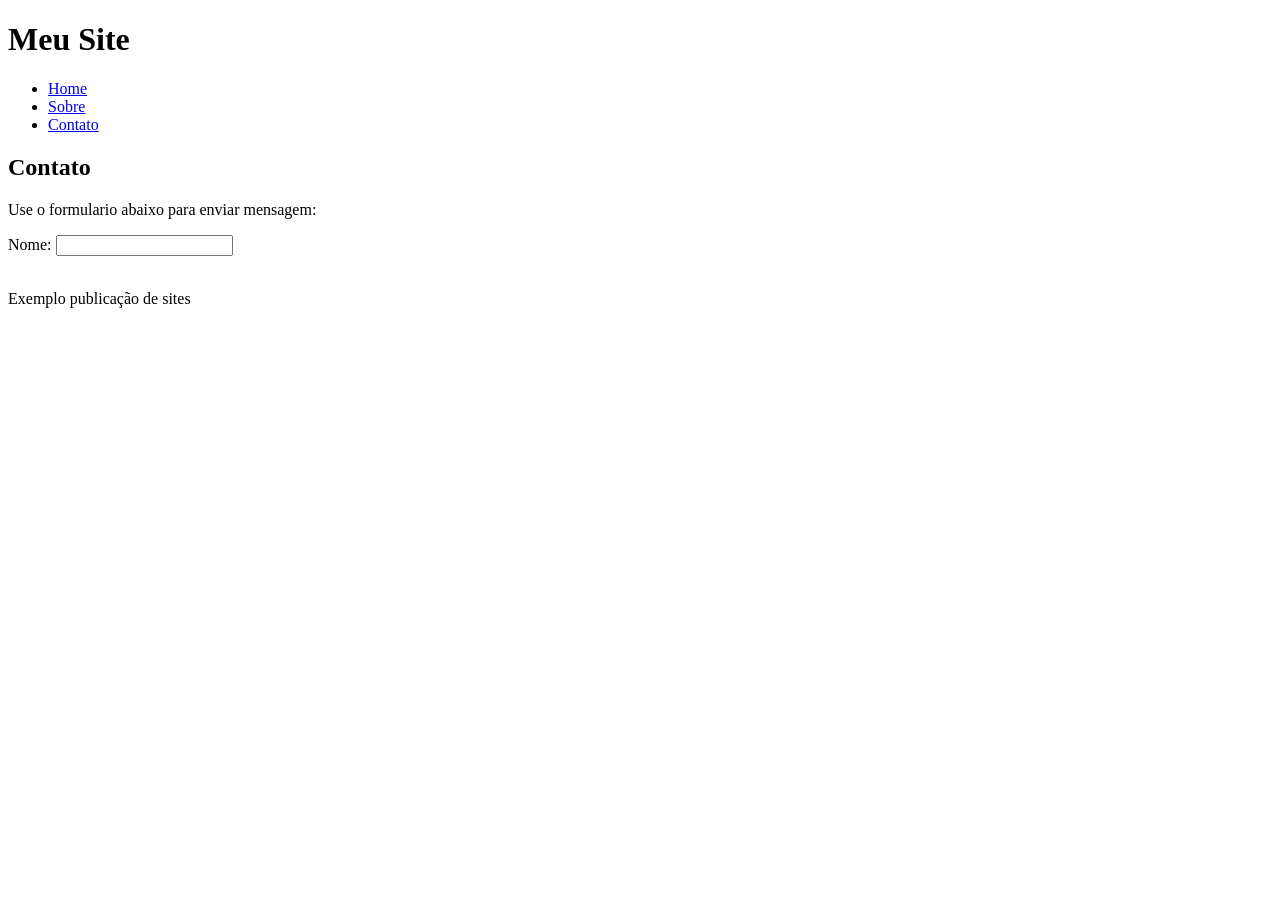
==== contato.html @ f58055e3 "Add files via upload" ====
<!DOCTYPE html>
<html lang="pt-br">
<head>
    <meta charset="UTF-8">
    <meta name="viewport" content="width=device-width, initial-scale=1.0">
    <title>Meu Site</title>
</head>
<body>
    <header>
        <h1>Meu Site</h1>
        <nav>
            <ul>
                <li><a href="index.html">Home</a></li>
                <li><a href="produtos.html">Sobre</a></li>
                <li><a href="contato.html">Contato</a></li>
            </ul>
        </nav>
        <main>
            <h2>Contato</h2>
            <p>Use o formulario abaixo para enviar mensagem:</p>
            <form action="" method="post">
                <p>
                    <label for="nome">Nome:</label>
                    <input type="text" id="nome" name="nome" required><br><br>
                </p>
        </main>
        <footer>
            <p>Exemplo publicação de sites</p>
        </footer>

    </header>
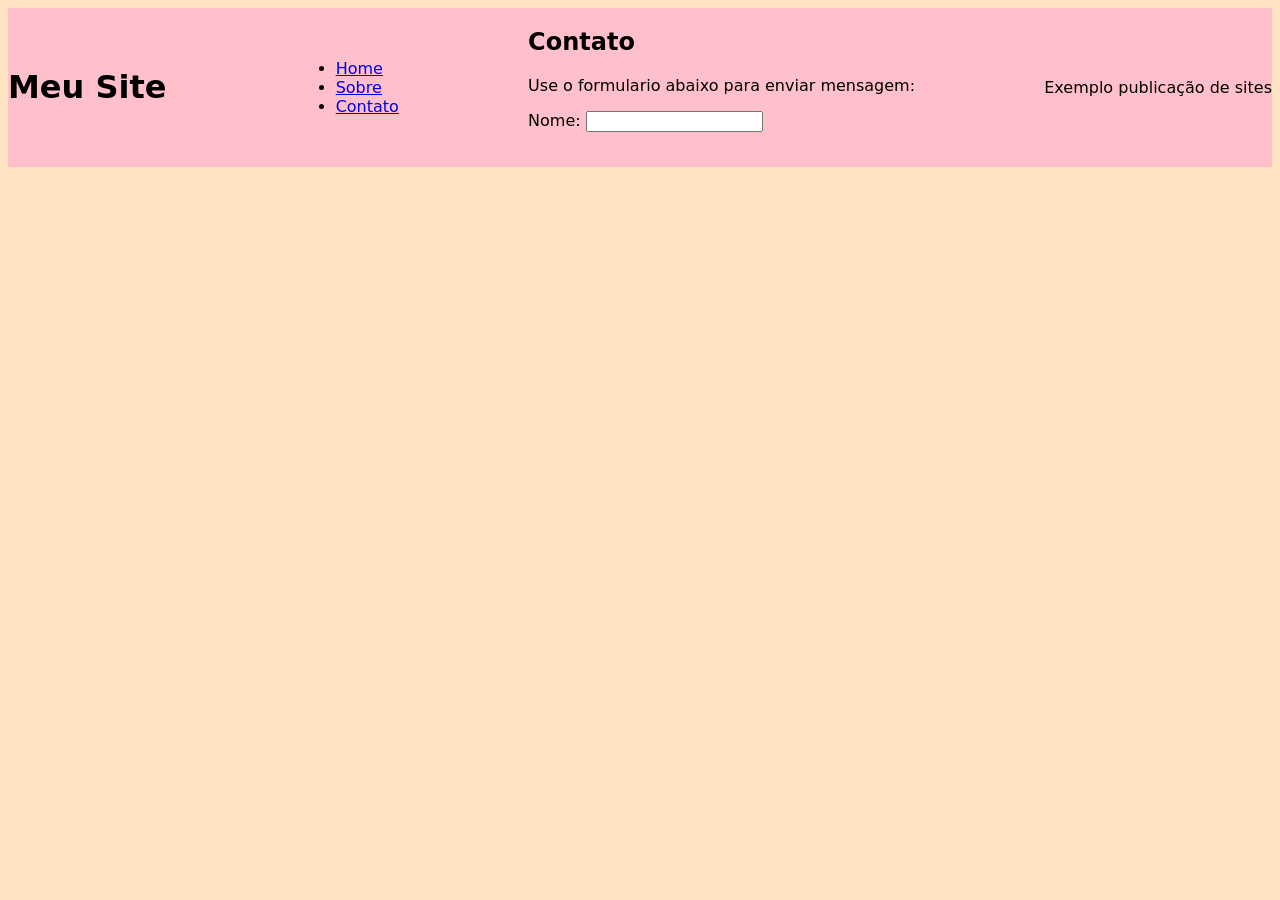
==== commit deca912a: "adicionando estilos" ====
--- a/contato.html
+++ b/contato.html
@@ -1,31 +1,32 @@
-<!DOCTYPE html>
-<html lang="pt-br">
-<head>
-    <meta charset="UTF-8">
-    <meta name="viewport" content="width=device-width, initial-scale=1.0">
-    <title>Meu Site</title>
-</head>
-<body>
-    <header>
-        <h1>Meu Site</h1>
-        <nav>
-            <ul>
-                <li><a href="index.html">Home</a></li>
-                <li><a href="produtos.html">Sobre</a></li>
-                <li><a href="contato.html">Contato</a></li>
-            </ul>
-        </nav>
-        <main>
-            <h2>Contato</h2>
-            <p>Use o formulario abaixo para enviar mensagem:</p>
-            <form action="" method="post">
-                <p>
-                    <label for="nome">Nome:</label>
-                    <input type="text" id="nome" name="nome" required><br><br>
-                </p>
-        </main>
-        <footer>
-            <p>Exemplo publicação de sites</p>
-        </footer>
-
+<!DOCTYPE html>
+<html lang="pt-br">
+<head>
+    <meta charset="UTF-8">
+    <meta name="viewport" content="width=device-width, initial-scale=1.0">
+    <title>Meu Site</title>
+    <link rel="stylesheet" href="css/styles.css">
+</head>
+<body>
+    <header>
+        <h1>Meu Site</h1>
+        <nav>
+            <ul>
+                <li><a href="index.html">Home</a></li>
+                <li><a href="produtos.html">Sobre</a></li>
+                <li><a href="contato.html">Contato</a></li>
+            </ul>
+        </nav>
+        <main>
+            <h2>Contato</h2>
+            <p>Use o formulario abaixo para enviar mensagem:</p>
+            <form action="" method="post">
+                <p>
+                    <label for="nome">Nome:</label>
+                    <input type="text" id="nome" name="nome" required><br><br>
+                </p>
+        </main>
+        <footer>
+            <p>Exemplo publicação de sites</p>
+        </footer>
+
     </header>
--- a/css/styles.css
+++ b/css/styles.css
@@ -0,0 +1,13 @@
+*, *::after, *::before{ box-sizing: border-box; }
+
+body{
+    font-family: system-ui, -apple-system, BlinkMacSystemFont, 'Segoe UI', Roboto, Oxygen, Ubuntu, Cantarell, 'Open Sans', 'Helvetica Neue', sans-serif;
+    background-color: bisque;
+}
+
+header{
+    background-color: pink;
+    display: flex;
+    justify-content: space-between;
+    align-items: center;
+}
